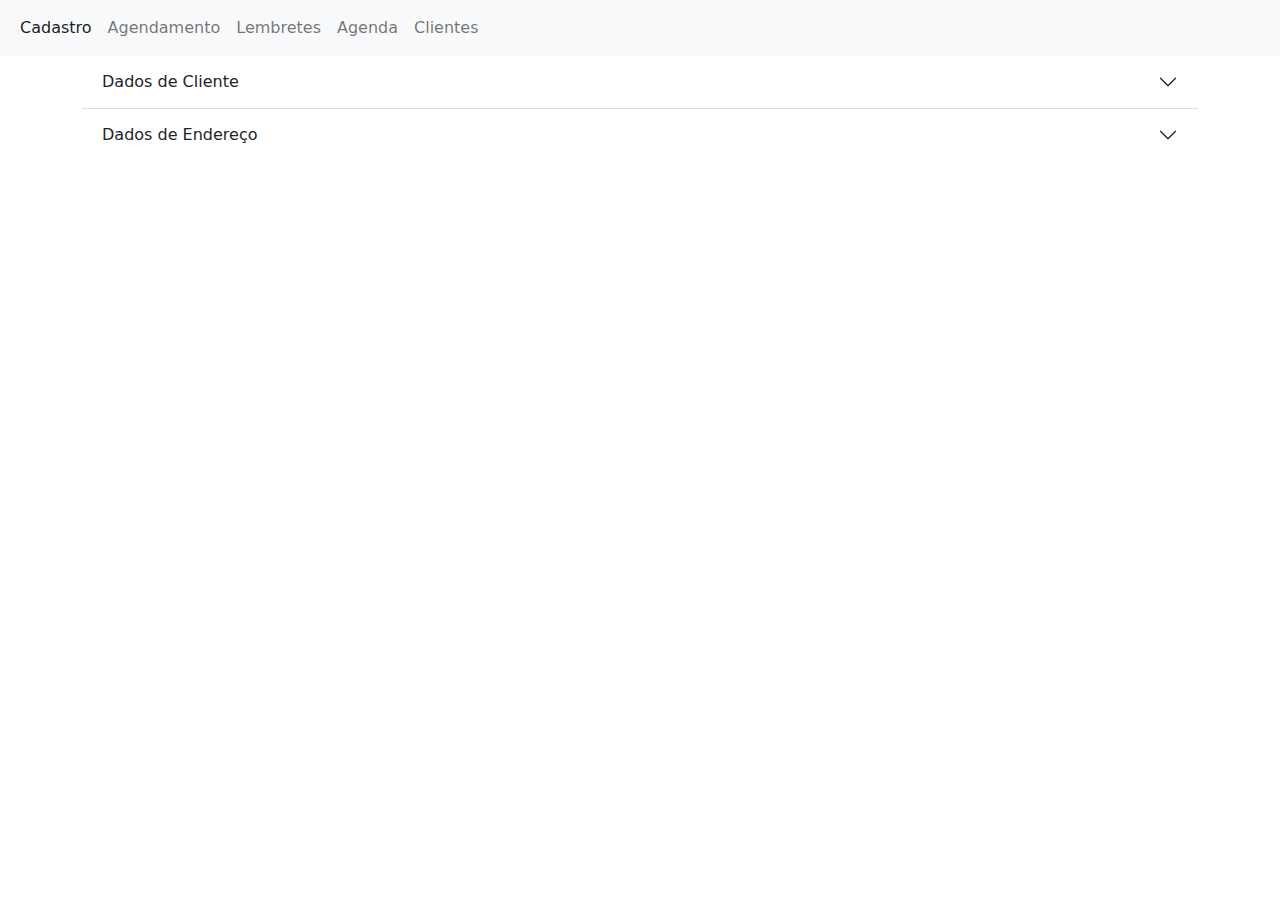
==== cadastro.html @ 2d6d55c2 "inicio" ====
<!DOCTYPE html>
<html lang="pt-br">
<head>
    <meta charset="UTF-8">
    <meta name="viewport" content="width=device-width, initial-scale=1.0">
    <title>Cadastros</title>
    <link rel="stylesheet" href="css/bootstrap.css">
    
</head>
<body>
    <header>
        <div id=menu>

            <nav class="navbar navbar-expand-lg navbar-light bg-light">
                <div class="container-fluid">
                 <button class="navbar-toggler" type="button" data-bs-toggle="collapse" data-bs-target="#navbarNavAltMarkup" aria-controls="navbarNavAltMarkup" aria-expanded="false" aria-label="Toggle navigation">
                    <span class="navbar-toggler-icon"></span>
                  </button>
                  <div class="collapse navbar-collapse" id="navbarNavAltMarkup">
                    <div class="navbar-nav">
                      <a class="nav-link active" aria-current="page" href="cadastro.html">Cadastro</a>
                      <a class="nav-link" href="agendamento.html">Agendamento</a>
                      <a class="nav-link" href="#">Lembretes</a>
                      <a class="nav-link" href="#">Agenda</a>
                      <a class="nav-link" href="#">Clientes</a>
                    </div>
                  </div>
                </div>
              </nav>
            </div>
    </header>
    <section>
        <div class="container-sm">


            <div class="accordion">

                <script src="js/bootstrap.js"></script>
                <div class="accordion accordion-flush" id="accordionFlushExample">
                    <div class="accordion-item">
                      <h2 class="accordion-header" id="flush-headingOne">
                        <button class="accordion-button collapsed" type="button" data-bs-toggle="collapse" data-bs-target="#flush-collapseOne" aria-expanded="false" aria-controls="flush-collapseOne">
                          Dados de Cliente
                        </button>
                      </h2>
                      <div id="flush-collapseOne" class="accordion-collapse collapse" aria-labelledby="flush-headingOne" data-bs-parent="#accordionFlushExample">
                        <div class="accordion-body">
                            <div id="form">

                                <div class="row g-3">
                                <div class="col-md-6">
                                    <input type="text" class="form-control" placeholder="CPF" aria-label="CPF"></div>
                    
                                    <div class="col-md-6">
                                        <input type="text" class="form-control" placeholder="Nome" aria-label="Nome"></div>           
                                    
                                    <div class="col-sm-7">
                                      <input type="text" class="form-control" placeholder="Instagram" aria-label="Instagram">
                                    </div>
                                    <div class="col-sm">
                                      <input type="text" class="form-control" placeholder="Dt Nascimento" aria-label="Nascimento">
                                    </div>
                                    <div class="col-sm">
                                      <input type="text" class="form-control" placeholder="Tipo Sanguineo" aria-label="Tipo Sanguineo">
                                    </div>
                                  </div>
                           
                                  </form>
                    
                            </div>
                        </div>
                      </div>
                    </div>
                    <div class="accordion-item">
                      <h2 class="accordion-header" id="flush-headingTwo">
                        <button class="accordion-button collapsed" type="button" data-bs-toggle="collapse" data-bs-target="#flush-collapseTwo" aria-expanded="false" aria-controls="flush-collapseTwo">
                          Dados de Endereço
                        </button>
                      </h2>
                      <div id="flush-collapseTwo" class="accordion-collapse collapse" aria-labelledby="flush-headingTwo" data-bs-parent="#accordionFlushExample">
                        <div class="accordion-body">
                          
                          <div class="form-group">
                            <label for="inputAddress"></label>
                            <input type="text" class="form-control" id="endereco" placeholder="Rua">
                          </div>
                          <div class="form-group">
                            <label for="inputAddress2"></label>
                            <input type="text" class="form-control" id="numero" placeholder="Numero">
                          </div>
                          <div class="form-group">
                            <label for="inputAddress2"></label>
                            <input type="text" class="form-control" id="complemento" placeholder="complemento">
                          </div>
                          <div class="form-group">
                            <label for="inputAddress2"></label>
                            <input type="text" class="form-control" id="bairro" placeholder="bairro">           
  
                        </div>
                      </div>
                    </div>
                    
                      </h2>
                    </div>
                  </div>          

    </div>
    </section>    
    <footer></footer>
  
  </body>
</html>
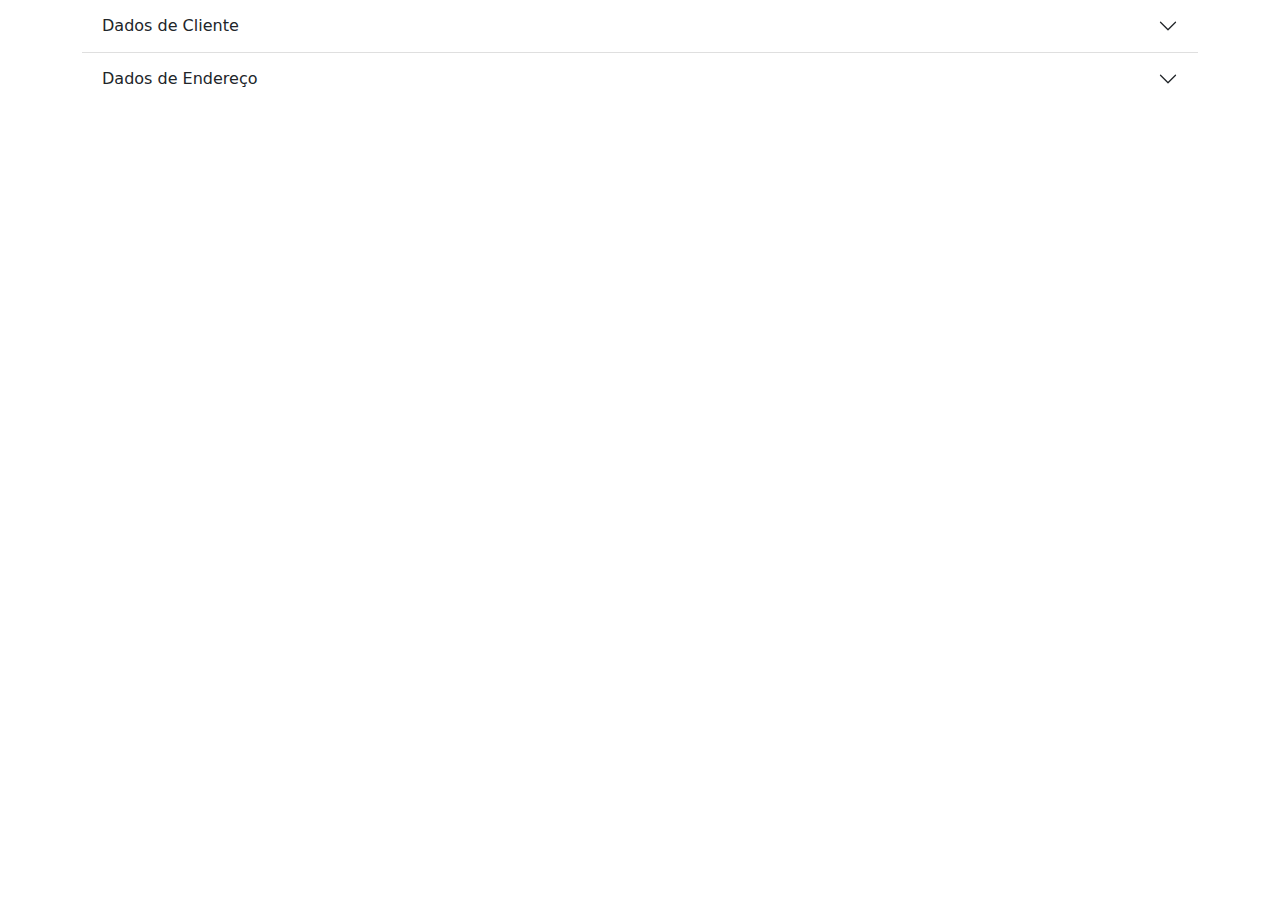
==== commit 1f7de384: "correção" ====
--- a/cadastro.html
+++ b/cadastro.html
@@ -1,112 +1,105 @@
 <!DOCTYPE html>
 <html lang="pt-br">
+
 <head>
-    <meta charset="UTF-8">
-    <meta name="viewport" content="width=device-width, initial-scale=1.0">
-    <title>Cadastros</title>
-    <link rel="stylesheet" href="css/bootstrap.css">
-    
+  <meta charset="UTF-8">
+  <meta name="viewport" content="width=device-width, initial-scale=1.0">
+  <title>Cadastros</title>
+  <link rel="stylesheet" href="css/bootstrap.min.css">
+  <script src="js/bootstrap.min.js"></script>
+  <script src="js/bootstrap.bundle.js"></script>
+  <script src="js/bootstrap.bundle.min.js"></script>
+
 </head>
+
 <body>
-    <header>
-        <div id=menu>
+  <section>
+    <div class="container-sm">
 
-            <nav class="navbar navbar-expand-lg navbar-light bg-light">
-                <div class="container-fluid">
-                 <button class="navbar-toggler" type="button" data-bs-toggle="collapse" data-bs-target="#navbarNavAltMarkup" aria-controls="navbarNavAltMarkup" aria-expanded="false" aria-label="Toggle navigation">
-                    <span class="navbar-toggler-icon"></span>
-                  </button>
-                  <div class="collapse navbar-collapse" id="navbarNavAltMarkup">
-                    <div class="navbar-nav">
-                      <a class="nav-link active" aria-current="page" href="cadastro.html">Cadastro</a>
-                      <a class="nav-link" href="agendamento.html">Agendamento</a>
-                      <a class="nav-link" href="#">Lembretes</a>
-                      <a class="nav-link" href="#">Agenda</a>
-                      <a class="nav-link" href="#">Clientes</a>
+      <div class="accordion">
+        <div class="accordion accordion-flush" id="accordionFlushExample">
+          <div class="accordion-item">
+            <h2 class="accordion-header" id="flush-headingOne">
+              <button class="accordion-button collapsed" type="button" data-bs-toggle="collapse"
+                data-bs-target="#flush-collapseOne" aria-expanded="false" aria-controls="flush-collapseOne">
+                Dados de Cliente
+              </button>
+            </h2>
+
+            <div id="flush-collapseOne" class="accordion-collapse collapse" aria-labelledby="flush-headingOne"
+              data-bs-parent="#accordionFlushExample">
+              <div class="accordion-body">
+                <div id="form">
+
+                  <div class="row g-3">
+                    <div class="col-md-6">
+                      <input type="text" class="form-control" placeholder="CPF" aria-label="CPF">
+                    </div>
+
+                    <div class="col-md-6">
+                      <input type="text" class="form-control" placeholder="Nome" aria-label="Nome">
+                    </div>
+
+                    <div class="col-sm-7">
+                      <input type="text" class="form-control" placeholder="Instagram" aria-label="Instagram">
+                    </div>
+                    <div class="col-sm">
+                      <input type="text" class="form-control" placeholder="Dt Nascimento" aria-label="Nascimento">
+                    </div>
+                    <div class="col-sm">
+                      <input type="text" class="form-control" placeholder="Tipo Sanguineo" aria-label="Tipo Sanguineo">
                     </div>
                   </div>
+
+                  </form>
+
                 </div>
-              </nav>
+              </div>
             </div>
-    </header>
-    <section>
-        <div class="container-sm">
+          </div>
+          <div class="accordion-item">
+            <h2 class="accordion-header" id="flush-headingTwo">
+              <button class="accordion-button collapsed" type="button" data-bs-toggle="collapse"
+                data-bs-target="#flush-collapseTwo" aria-expanded="false" aria-controls="flush-collapseTwo">
+                Dados de Endereço
+              </button>
+            </h2>
+            <div id="flush-collapseTwo" class="accordion-collapse collapse" aria-labelledby="flush-headingTwo"
+              data-bs-parent="#accordionFlushExample">
+              <div class="accordion-body">
 
+                <div class="form-group">
+                  <label for="inputAddress"></label>
+                  <input type="text" class="form-control" id="endereco" placeholder="Rua">
+                </div>
+                <div class="form-group">
+                  <label for="inputAddress2"></label>
+                  <input type="text" class="form-control" id="numero" placeholder="Numero">
+                </div>
+                <div class="form-group">
+                  <label for="inputAddress2"></label>
+                  <input type="text" class="form-control" id="complemento" placeholder="complemento">
+                </div>
+                <div class="form-group">
+                  <label for="inputAddress2"></label>
+                  <input type="text" class="form-control" id="bairro" placeholder="bairro"><input
+                    class="btn btn-primary mt-3" type="submit" value="Cadastrar">
 
-            <div class="accordion">
+                </div>
 
-                <script src="js/bootstrap.js"></script>
-                <div class="accordion accordion-flush" id="accordionFlushExample">
-                    <div class="accordion-item">
-                      <h2 class="accordion-header" id="flush-headingOne">
-                        <button class="accordion-button collapsed" type="button" data-bs-toggle="collapse" data-bs-target="#flush-collapseOne" aria-expanded="false" aria-controls="flush-collapseOne">
-                          Dados de Cliente
-                        </button>
-                      </h2>
-                      <div id="flush-collapseOne" class="accordion-collapse collapse" aria-labelledby="flush-headingOne" data-bs-parent="#accordionFlushExample">
-                        <div class="accordion-body">
-                            <div id="form">
+              </div>
+            </div>
 
-                                <div class="row g-3">
-                                <div class="col-md-6">
-                                    <input type="text" class="form-control" placeholder="CPF" aria-label="CPF"></div>
-                    
-                                    <div class="col-md-6">
-                                        <input type="text" class="form-control" placeholder="Nome" aria-label="Nome"></div>           
-                                    
-                                    <div class="col-sm-7">
-                                      <input type="text" class="form-control" placeholder="Instagram" aria-label="Instagram">
-                                    </div>
-                                    <div class="col-sm">
-                                      <input type="text" class="form-control" placeholder="Dt Nascimento" aria-label="Nascimento">
-                                    </div>
-                                    <div class="col-sm">
-                                      <input type="text" class="form-control" placeholder="Tipo Sanguineo" aria-label="Tipo Sanguineo">
-                                    </div>
-                                  </div>
-                           
-                                  </form>
-                    
-                            </div>
-                        </div>
-                      </div>
-                    </div>
-                    <div class="accordion-item">
-                      <h2 class="accordion-header" id="flush-headingTwo">
-                        <button class="accordion-button collapsed" type="button" data-bs-toggle="collapse" data-bs-target="#flush-collapseTwo" aria-expanded="false" aria-controls="flush-collapseTwo">
-                          Dados de Endereço
-                        </button>
-                      </h2>
-                      <div id="flush-collapseTwo" class="accordion-collapse collapse" aria-labelledby="flush-headingTwo" data-bs-parent="#accordionFlushExample">
-                        <div class="accordion-body">
-                          
-                          <div class="form-group">
-                            <label for="inputAddress"></label>
-                            <input type="text" class="form-control" id="endereco" placeholder="Rua">
-                          </div>
-                          <div class="form-group">
-                            <label for="inputAddress2"></label>
-                            <input type="text" class="form-control" id="numero" placeholder="Numero">
-                          </div>
-                          <div class="form-group">
-                            <label for="inputAddress2"></label>
-                            <input type="text" class="form-control" id="complemento" placeholder="complemento">
-                          </div>
-                          <div class="form-group">
-                            <label for="inputAddress2"></label>
-                            <input type="text" class="form-control" id="bairro" placeholder="bairro">           
-  
-                        </div>
-                      </div>
-                    </div>
-                    
-                      </h2>
-                    </div>
-                  </div>          
+            </h2>
+          </div>
+        </div>
 
-    </div>
-    </section>    
-    <footer></footer>
-  
-  </body>
+      </div>
+  </section>
+
+  <footer>
+  </footer>
+
+</body>
+
 </html>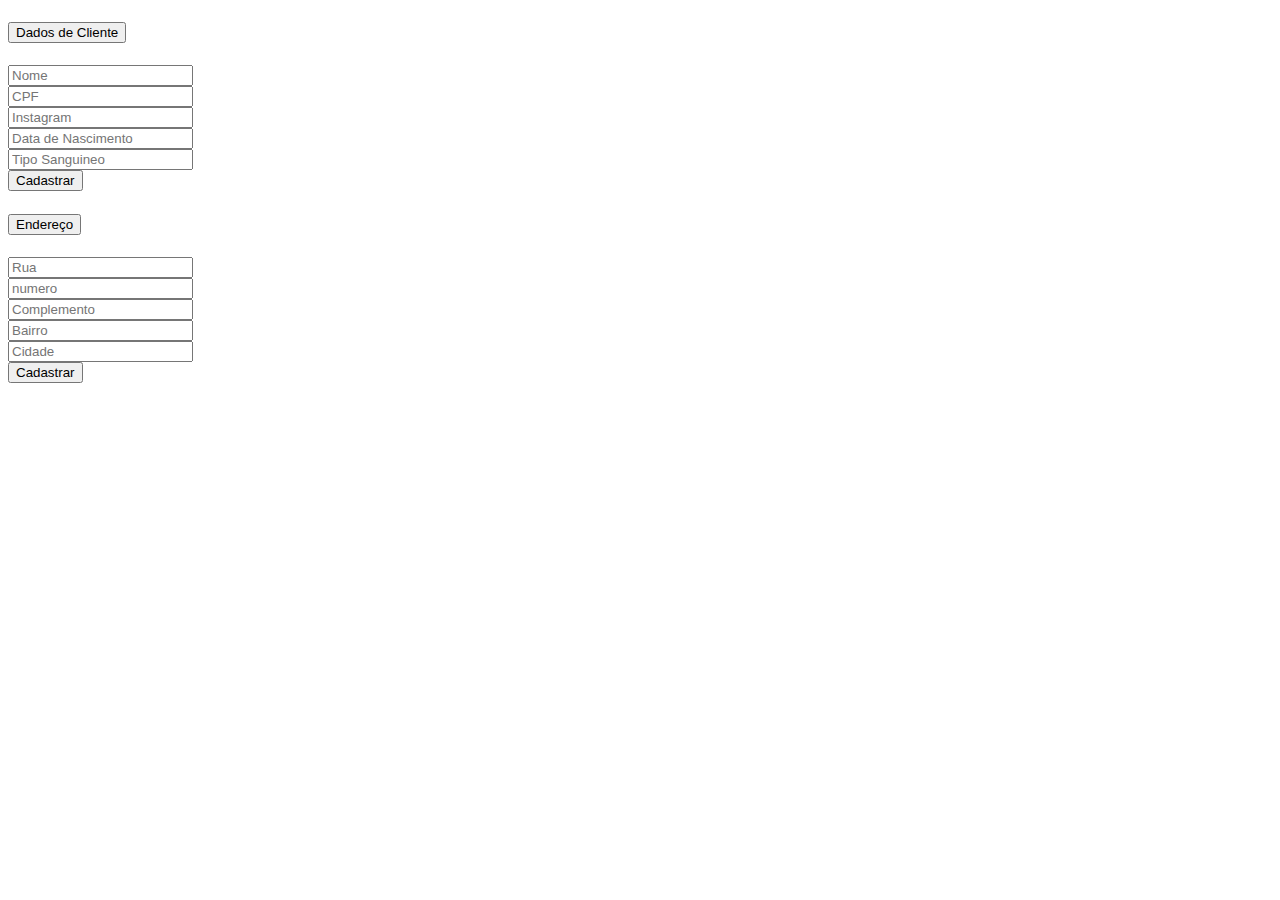
==== commit 29550e73: "Update cadastro.html" ====
--- a/cadastro.html
+++ b/cadastro.html
@@ -1,104 +1,150 @@
 <!DOCTYPE html>
-<html lang="pt-br">
+<html lang="en">
 
 <head>
-  <meta charset="UTF-8">
-  <meta name="viewport" content="width=device-width, initial-scale=1.0">
-  <title>Cadastros</title>
-  <link rel="stylesheet" href="css/bootstrap.min.css">
-  <script src="js/bootstrap.min.js"></script>
-  <script src="js/bootstrap.bundle.js"></script>
-  <script src="js/bootstrap.bundle.min.js"></script>
+    <meta charset="UTF-8">
+    <meta name="viewport" content="width=device-width, initial-scale=1.0">
+    <link rel="stylesheet" href="https://stackpath.bootstrapcdn.com/bootstrap/4.1.3/css/bootstrap.min.css"
+        integrity="sha384-MCw98/SFnGE8fJT3GXwEOngsV7Zt27NXFoaoApmYm81iuXoPkFOJwJ8ERdknLPMO" crossorigin="anonymous">
+    <script src="https://code.jquery.com/jquery-3.3.1.slim.min.js"
+        integrity="sha384-q8i/X+965DzO0rT7abK41JStQIAqVgRVzpbzo5smXKp4YfRvH+8abtTE1Pi6jizo"
+        crossorigin="anonymous"></script>
+    <script src="https://cdnjs.cloudflare.com/ajax/libs/popper.js/1.14.3/umd/popper.min.js"
+        integrity="sha384-ZMP7rVo3mIykV+2+9J3UJ46jBk0WLaUAdn689aCwoqbBJiSnjAK/l8WvCWPIPm49"
+        crossorigin="anonymous"></script>
+    <script src="https://stackpath.bootstrapcdn.com/bootstrap/4.1.3/js/bootstrap.min.js"
+        integrity="sha384-ChfqqxuZUCnJSK3+MXmPNIyE6ZbWh2IMqE241rYiqJxyMiZ6OW/JmZQ5stwEULTy"
+        crossorigin="anonymous"></script>
 
+    <title>Document</title>
 </head>
 
 <body>
-  <section>
-    <div class="container-sm">
 
-      <div class="accordion">
-        <div class="accordion accordion-flush" id="accordionFlushExample">
-          <div class="accordion-item">
-            <h2 class="accordion-header" id="flush-headingOne">
-              <button class="accordion-button collapsed" type="button" data-bs-toggle="collapse"
-                data-bs-target="#flush-collapseOne" aria-expanded="false" aria-controls="flush-collapseOne">
-                Dados de Cliente
-              </button>
-            </h2>
 
-            <div id="flush-collapseOne" class="accordion-collapse collapse" aria-labelledby="flush-headingOne"
-              data-bs-parent="#accordionFlushExample">
-              <div class="accordion-body">
-                <div id="form">
+    <div class="container">
+        <!-- Conteúdo aqui -->
+        <div class="accordion" id="accordionExample">
+            <div class="card">
+                <div class="card-header" id="headingOne">
+                    <h5 class="mb-0">
+                        <button class="btn btn-link" type="button" data-toggle="collapse" data-target="#collapseOne"
+                            aria-expanded="true" aria-controls="collapseOne">
+                            Dados de Cliente
+                        </button>
+                    </h5>
+                </div>
 
-                  <div class="row g-3">
-                    <div class="col-md-6">
-                      <input type="text" class="form-control" placeholder="CPF" aria-label="CPF">
+                <div id="collapseOne" class="collapse show" aria-labelledby="headingOne"
+                    data-parent="#accordionExample">
+                    <div class="card-body">
+
+
+                        <form>
+                            <div class="form-group">
+                                <input type="text" class="form-control" id="nome" placeholder="Nome">
+                            </div>
+                            <div class="form-group">
+
+                                <input type="text" class="form-control" id="cpf" placeholder="CPF">
+                            </div>
+
+                            <div class="form-group">
+                                <div class="form-row">
+                                    <div class="col">
+                                        <input type="text" class="form-control" id="Instagram" placeholder="Instagram">
+                                    </div>
+
+                                    <div class="col">
+                                        <input type="text" class="form-control" id="dt_nascimento"
+                                            Placeholder="Data de Nascimento">
+                                    </div>
+                                    <div class="col">
+                                        <input type="text" class="form-control" id="tp_sangue"
+                                            placeholder="Tipo Sanguineo">
+                                    </div>
+
+                                </div>
+                            </div>
+                            <div class="form-group">
+                                <div class="form-row">
+                                    <div class="col">
+                                        <button type="submit" class="btn btn-primary">Cadastrar</button>
+
+                                    </div>
+                                </div>
+                        </form>
+                    </div>
+                </div>
+            </div>
+
+            <div class="card">
+                <div class="card-header" id="headingTwo">
+                    <h5 class="mb-0">
+                        <button class="btn btn-link collapsed" type="button" data-toggle="collapse"
+                            data-target="#collapseTwo" aria-expanded="false" aria-controls="collapseTwo">
+                            Endereço
+                        </button>
+                    </h5>
+                </div>
+                <div id="collapseTwo" class="collapse" aria-labelledby="headingTwo" data-parent="#accordionExample">
+                    <div class="card-body">
+
+                        <form>
+
+                            <div class="form-group">
+                                <div class="form-row">
+                                    <div class="form-group col-md-10">
+                                        <input type="text" class="form-control" id="rua" placeholder="Rua">
+                                    </div>
+                                    <div class="form-group col-md-2">
+                                        <input type="text" class="form-control" id="numero" placeholder="numero">
+                                    </div>
+                                </div>
+                                <div class="form-group">
+                                    <div class="form-row">
+                                        <div class="col">
+                                            <input type="text" class="form-control" id="complemento"
+                                                placeholder="Complemento">
+                                        </div>
+                                    </div>
+                                </div>
+                                <div class="form-group">
+                                    <div class="form-row">
+                                        <div class="col">
+                                            <input type="text" class="form-control" id="bairro" placeholder="Bairro">
+                                        </div>
+                                        <div class="col">
+                                            <input type="text" class="form-control" id="cidade" placeholder="Cidade">
+                                        </div>
+                                    </div>
+                                </div>
+
+                                <div class="form-group">
+                                    <div class="form-row">
+                                        <div class="col">
+                                            <button type="submit" class="btn btn-primary">Cadastrar</button>
+
+                                        </div>
+                                    </div>
+
+
+
+                                </div>
+                        </form>
+
                     </div>
 
-                    <div class="col-md-6">
-                      <input type="text" class="form-control" placeholder="Nome" aria-label="Nome">
-                    </div>
 
-                    <div class="col-sm-7">
-                      <input type="text" class="form-control" placeholder="Instagram" aria-label="Instagram">
-                    </div>
-                    <div class="col-sm">
-                      <input type="text" class="form-control" placeholder="Dt Nascimento" aria-label="Nascimento">
-                    </div>
-                    <div class="col-sm">
-                      <input type="text" class="form-control" placeholder="Tipo Sanguineo" aria-label="Tipo Sanguineo">
-                    </div>
-                  </div>
 
-                  </form>
 
                 </div>
-              </div>
             </div>
-          </div>
-          <div class="accordion-item">
-            <h2 class="accordion-header" id="flush-headingTwo">
-              <button class="accordion-button collapsed" type="button" data-bs-toggle="collapse"
-                data-bs-target="#flush-collapseTwo" aria-expanded="false" aria-controls="flush-collapseTwo">
-                Dados de Endereço
-              </button>
-            </h2>
-            <div id="flush-collapseTwo" class="accordion-collapse collapse" aria-labelledby="flush-headingTwo"
-              data-bs-parent="#accordionFlushExample">
-              <div class="accordion-body">
-
-                <div class="form-group">
-                  <label for="inputAddress"></label>
-                  <input type="text" class="form-control" id="endereco" placeholder="Rua">
-                </div>
-                <div class="form-group">
-                  <label for="inputAddress2"></label>
-                  <input type="text" class="form-control" id="numero" placeholder="Numero">
-                </div>
-                <div class="form-group">
-                  <label for="inputAddress2"></label>
-                  <input type="text" class="form-control" id="complemento" placeholder="complemento">
-                </div>
-                <div class="form-group">
-                  <label for="inputAddress2"></label>
-                  <input type="text" class="form-control" id="bairro" placeholder="bairro"><input
-                    class="btn btn-primary mt-3" type="submit" value="Cadastrar">
-
-                </div>
-
-              </div>
-            </div>
-
-            </h2>
-          </div>
         </div>
 
-      </div>
-  </section>
+    </div>
 
-  <footer>
-  </footer>
+    </div>
 
 </body>
 
